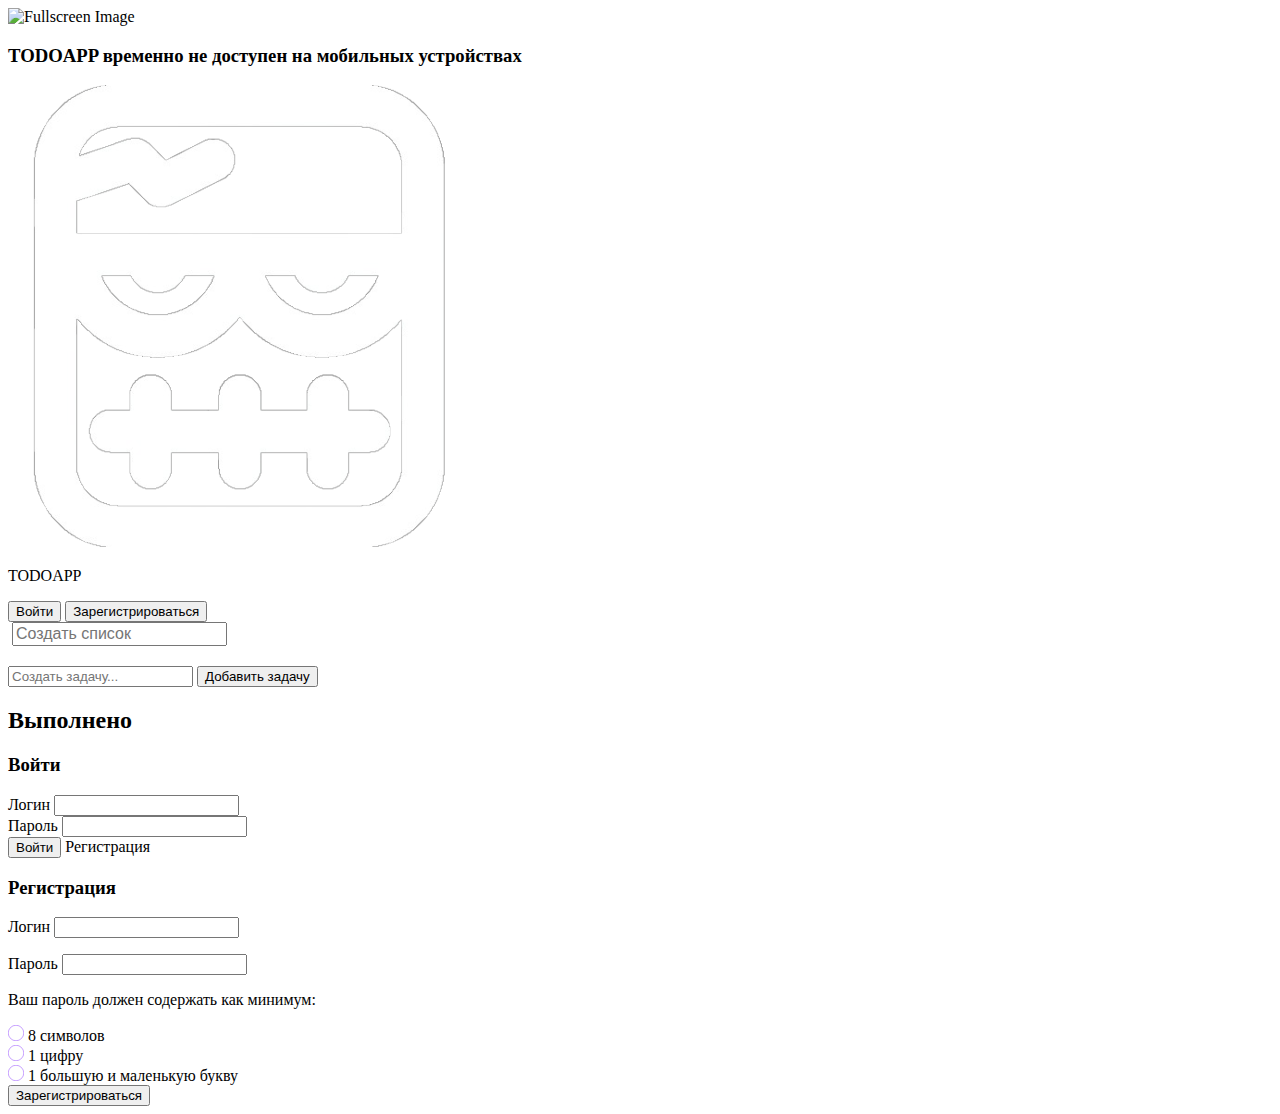
==== client/templates/main.html @ 9f320802 "add button animations" ====
<!DOCTYPE html>
<html lang="en">
  <head>
    <meta charset="UTF-8" />
    <meta name="viewport" content="width=device-width, initial-scale=1.0" />
    <title>Todo App</title>
    <link rel="icon" href="../src/img/logo.ico">
    <link rel="stylesheet" href="/static/main.css" />
    <script src="https://rawgit.com/WeiChiaChang/Easter-egg/master/easter-eggs-collection.js"></script>
  </head>
  <body>
    <header>
      <img class="fullscreen-image" src="/src/img/sorry.jpg" alt="Fullscreen Image">
      <h3 class="mobile-text">TODOAPP временно не доступен на мобильных устройствах</h3>
      
      <div class="header">
        <div class="header-logo">
          <img src="../src/img/ugly_logo_negate.png" class="ugly-logo" alt="">
          <p class="todo-name">TODOAPP</p>
        </div>

        <div class="button-group">
          <button id="login-button-signin">Войти</button>
          <button id="login-button-signup">Зарегистрироваться</button>
          <button id="login-button-logout" style="display: none;">Выйти</button>
        </div>
        
    </header>

    <main class="menu">
      <div class="menu-item">
        <img src="/src/img/plus.svg" class="plus-icon" alt="" />
        <input type="text" id="new-list" style="font-size: 16px;" placeholder="Создать список" />
      </div>
    </main>

    <div id="details">
      <h2 id="title"></h2>
      <div class="task-creation">
        <input id="task-input" type="text" placeholder="Создать задачу..." />
        <button id="task-button">Добавить задачу</button>
      </div>
      <div class="task-list"></div>
      
        <h2 class="title-completed">Выполнено</h2>
        <div class="completed"></div>
      </div>
    </div>

    <div class="background-sign-in">
      <div id="signin-block">
        <h3 class="title-signin">Войти</h3>

        <div class="input-signin-block">
          <div class="first-input-signin">
            <label class="signin-label">Логин</label>
            <input type="text" class="signin-name-input" required>
            <p id="signin-error" style="display: none;"></p>
          </div>

          <div class="second-input-signin">
            <label class="signin-label">Пароль</label>
            <input type="password" class="signin-password-input" required>
            <p id="signin-error2" style="display: none;"></p>
          </div>
        </div>

        <div class="signin-down-block">
          <button id="signin-button">Войти</button>
          <span id="move-to-registr">Регистрация</span>
         
        </div>
      </div>
    </div>

    <div class="background-sign-up">
      <div id="signup-block">
        <h3 class="title-signup">Регистрация</h3>

        <div class="input-signup-block">
          <div class="first-input-signup">
            <label class="signup-label">Логин</label>
            <input type="text" class="signup-name-input" required>
            <p id="error-user-message" ></p>
          </div>

          <div class="second-input-signup">
            <label class="signup-label">Пароль</label>
            <input type="password" class="signup-password-input" required>
            <p id="error-message"></p>
            <p class="signin-condition">Ваш пароль должен содержать как минимум:</p>

            <div class="validation-item">
              <!-- <input type="checkbox" id="length-check" disabled> -->
              <img src="../src/img/checkbox.svg" id="checkbox-length" alt="">
              <label for="length-check" id="length-label">8 символов</label>
            </div>

            <div class="validation-item">
              <!-- <input type="checkbox" id="number-check" disabled> -->
              <img src="../src/img/checkbox.svg" id="checkbox-number" alt="">
              <label for="number-check" id="number-label">1 цифру</label>
            </div>

            <div class="validation-item">
              <!-- <input type="checkbox" id="letter-check" disabled> -->
              <img src="../src/img/checkbox.svg" id="checkbox-letter" alt="">
              <label for="letter-check" id="letter-label">1 большую и маленькую букву</label>
            </div>
          </div>
        </div>

        <div class="signup-down-block">
          <button id="signup-button">Зарегистрироваться</button>
          
          
        </div>
      </div>
    </div>

  </body>

  <script src="/static/fetches.js"></script>
  <script src="/static/main.js"></script>
  
</html>
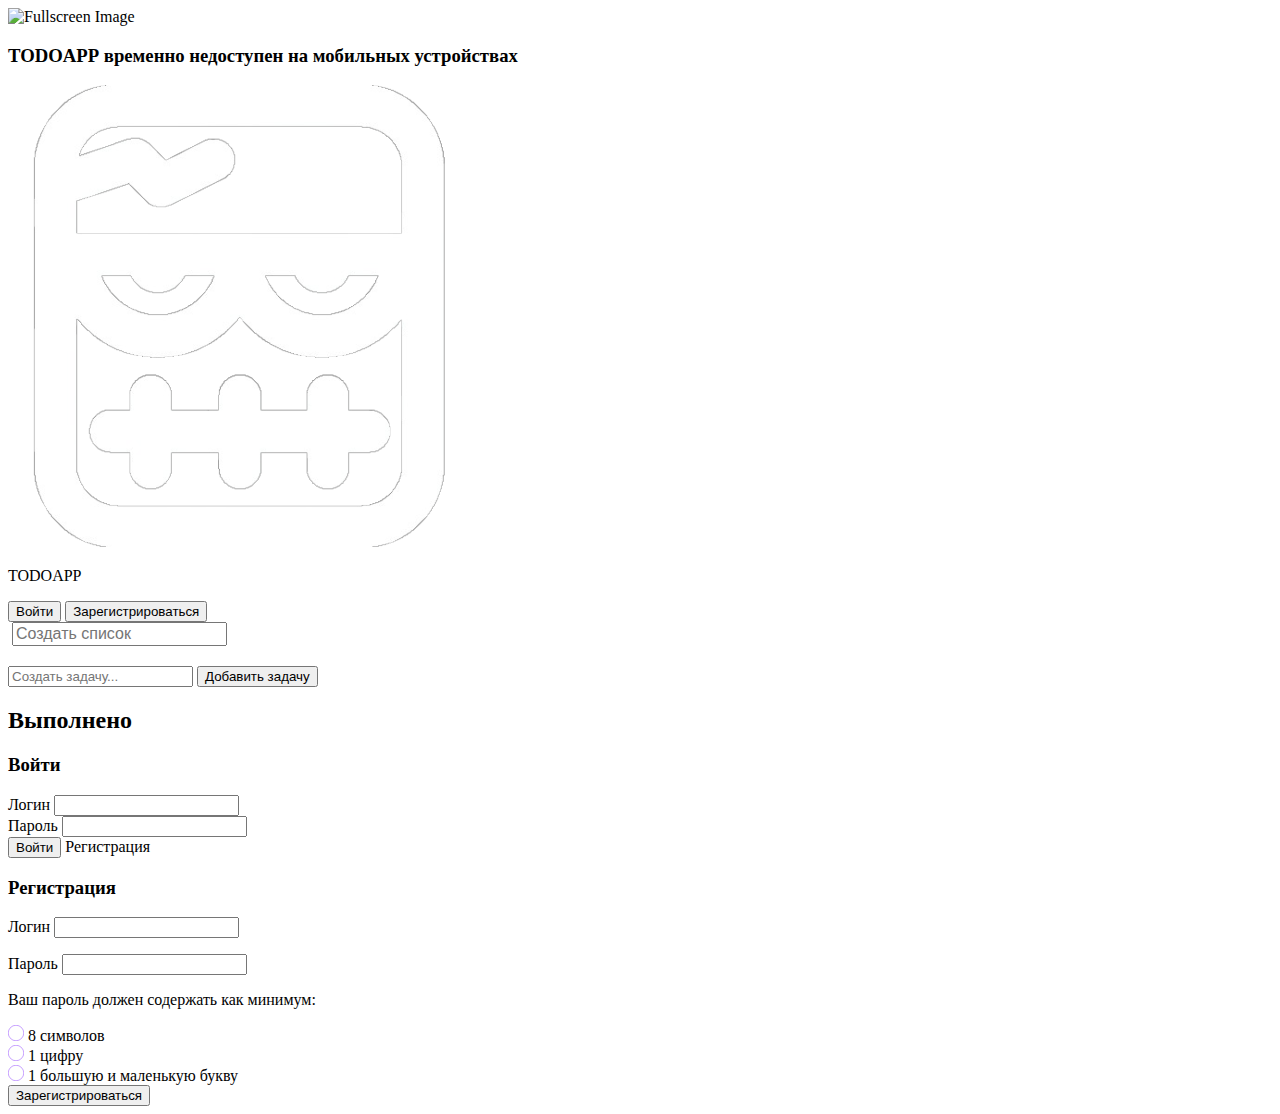
==== commit 886b8886: "na" ====
--- a/client/templates/main.html
+++ b/client/templates/main.html
@@ -11,7 +11,7 @@
   <body>
     <header>
       <img class="fullscreen-image" src="/src/img/sorry.jpg" alt="Fullscreen Image">
-      <h3 class="mobile-text">TODOAPP временно не доступен на мобильных устройствах</h3>
+      <h3 class="mobile-text"><span style="font-family: 'Papa'">TODOAPP</span>  временно недоступен на мобильных устройствах</h3>
       
       <div class="header">
         <div class="header-logo">
@@ -119,6 +119,13 @@
     </div>
 
   </body>
+  <script>
+    document.addEventListener("DOMContentLoaded", function() {
+        document.querySelectorAll("input[type=password]").forEach(input => {
+            input.setAttribute("autocomplete", "new-password");
+        });
+    });
+    </script>
 
   <script src="/static/fetches.js"></script>
   <script src="/static/main.js"></script>
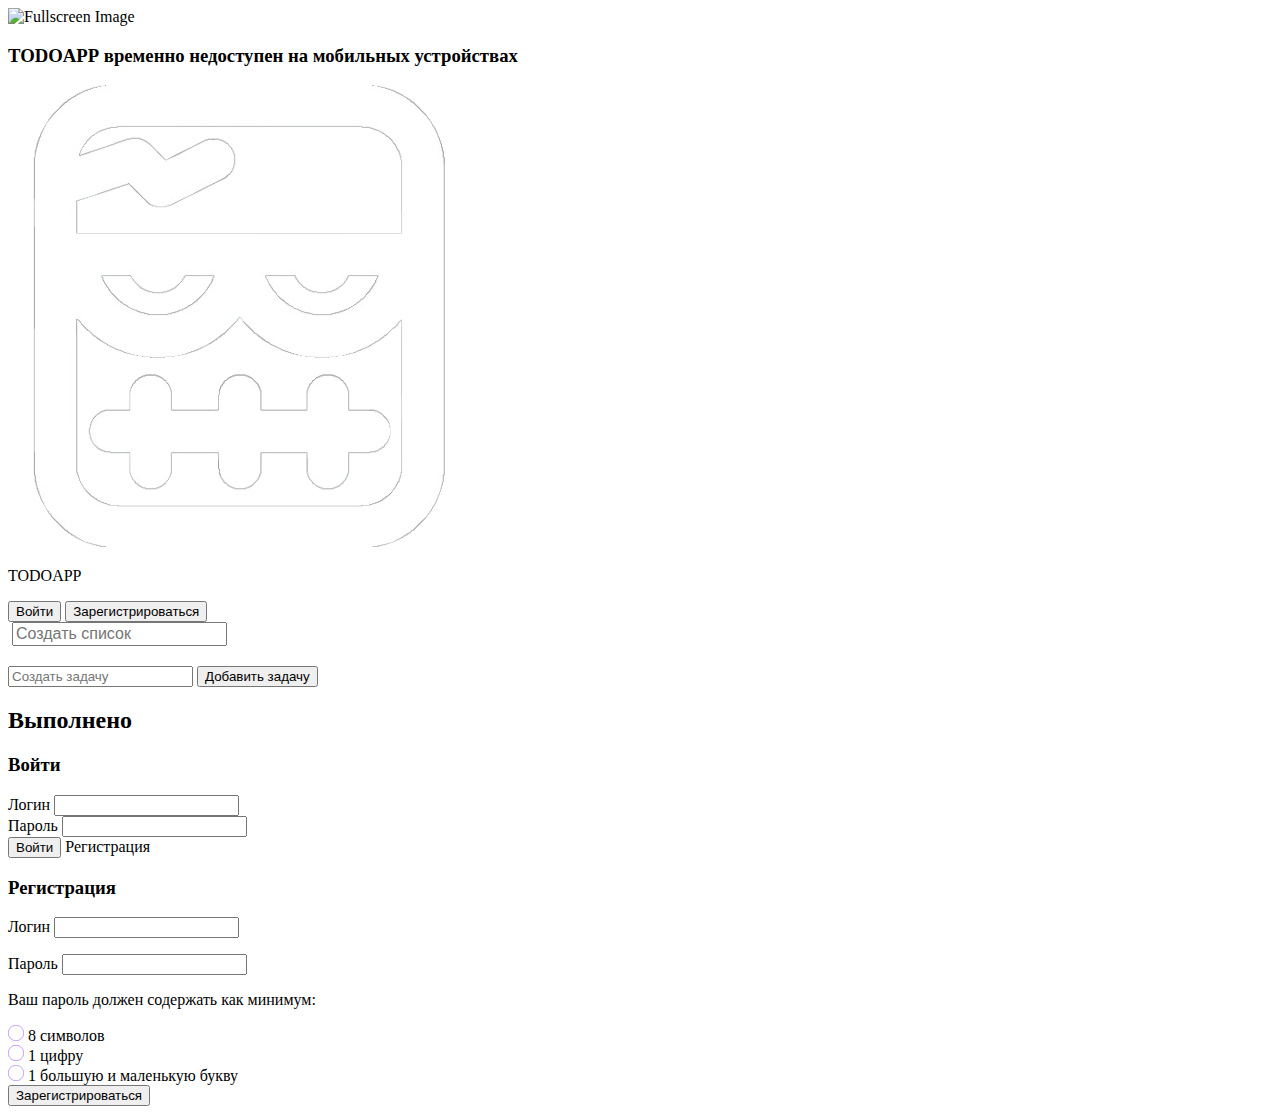
==== commit 19472cdc: "fixing bugs" ====
--- a/client/templates/main.html
+++ b/client/templates/main.html
@@ -37,7 +37,7 @@
     <div id="details">
       <h2 id="title"></h2>
       <div class="task-creation">
-        <input id="task-input" type="text" placeholder="Создать задачу..." />
+        <input id="task-input" type="text" placeholder="Создать задачу" />
         <button id="task-button">Добавить задачу</button>
       </div>
       <div class="task-list"></div>
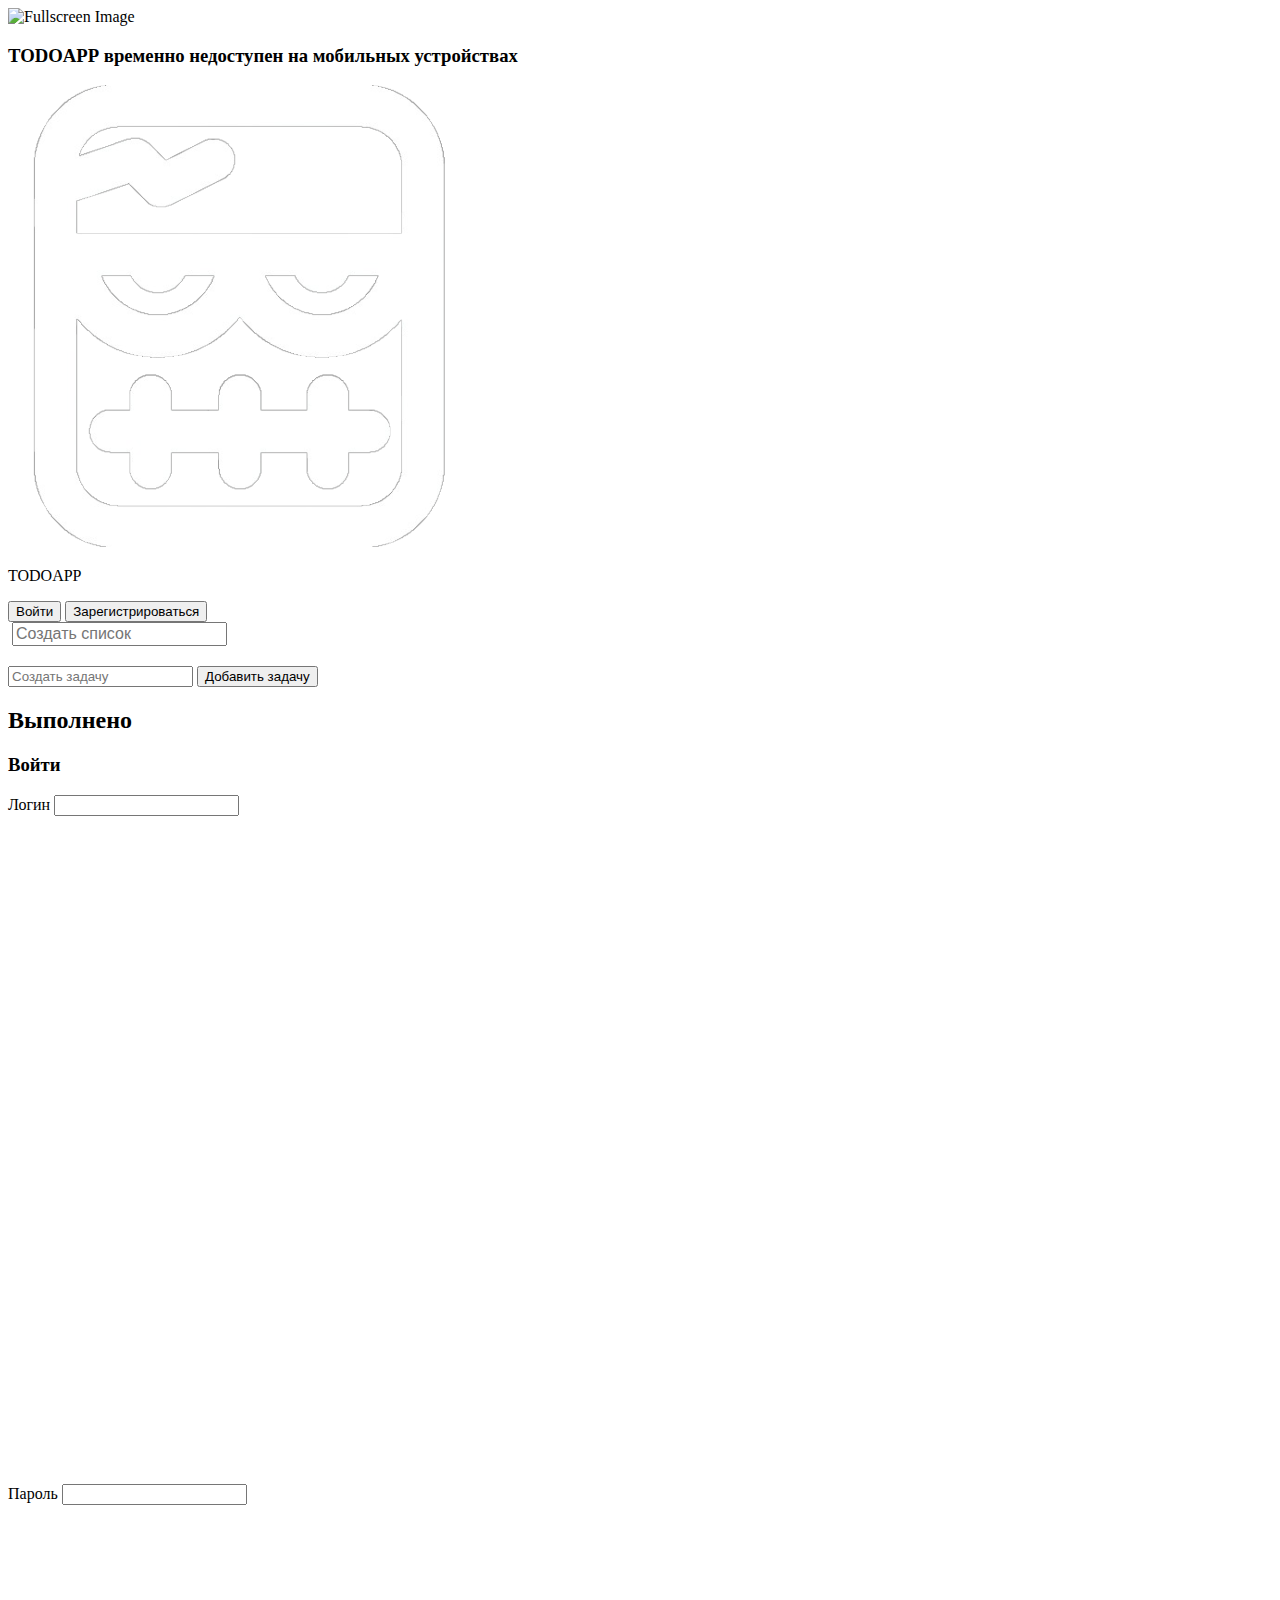
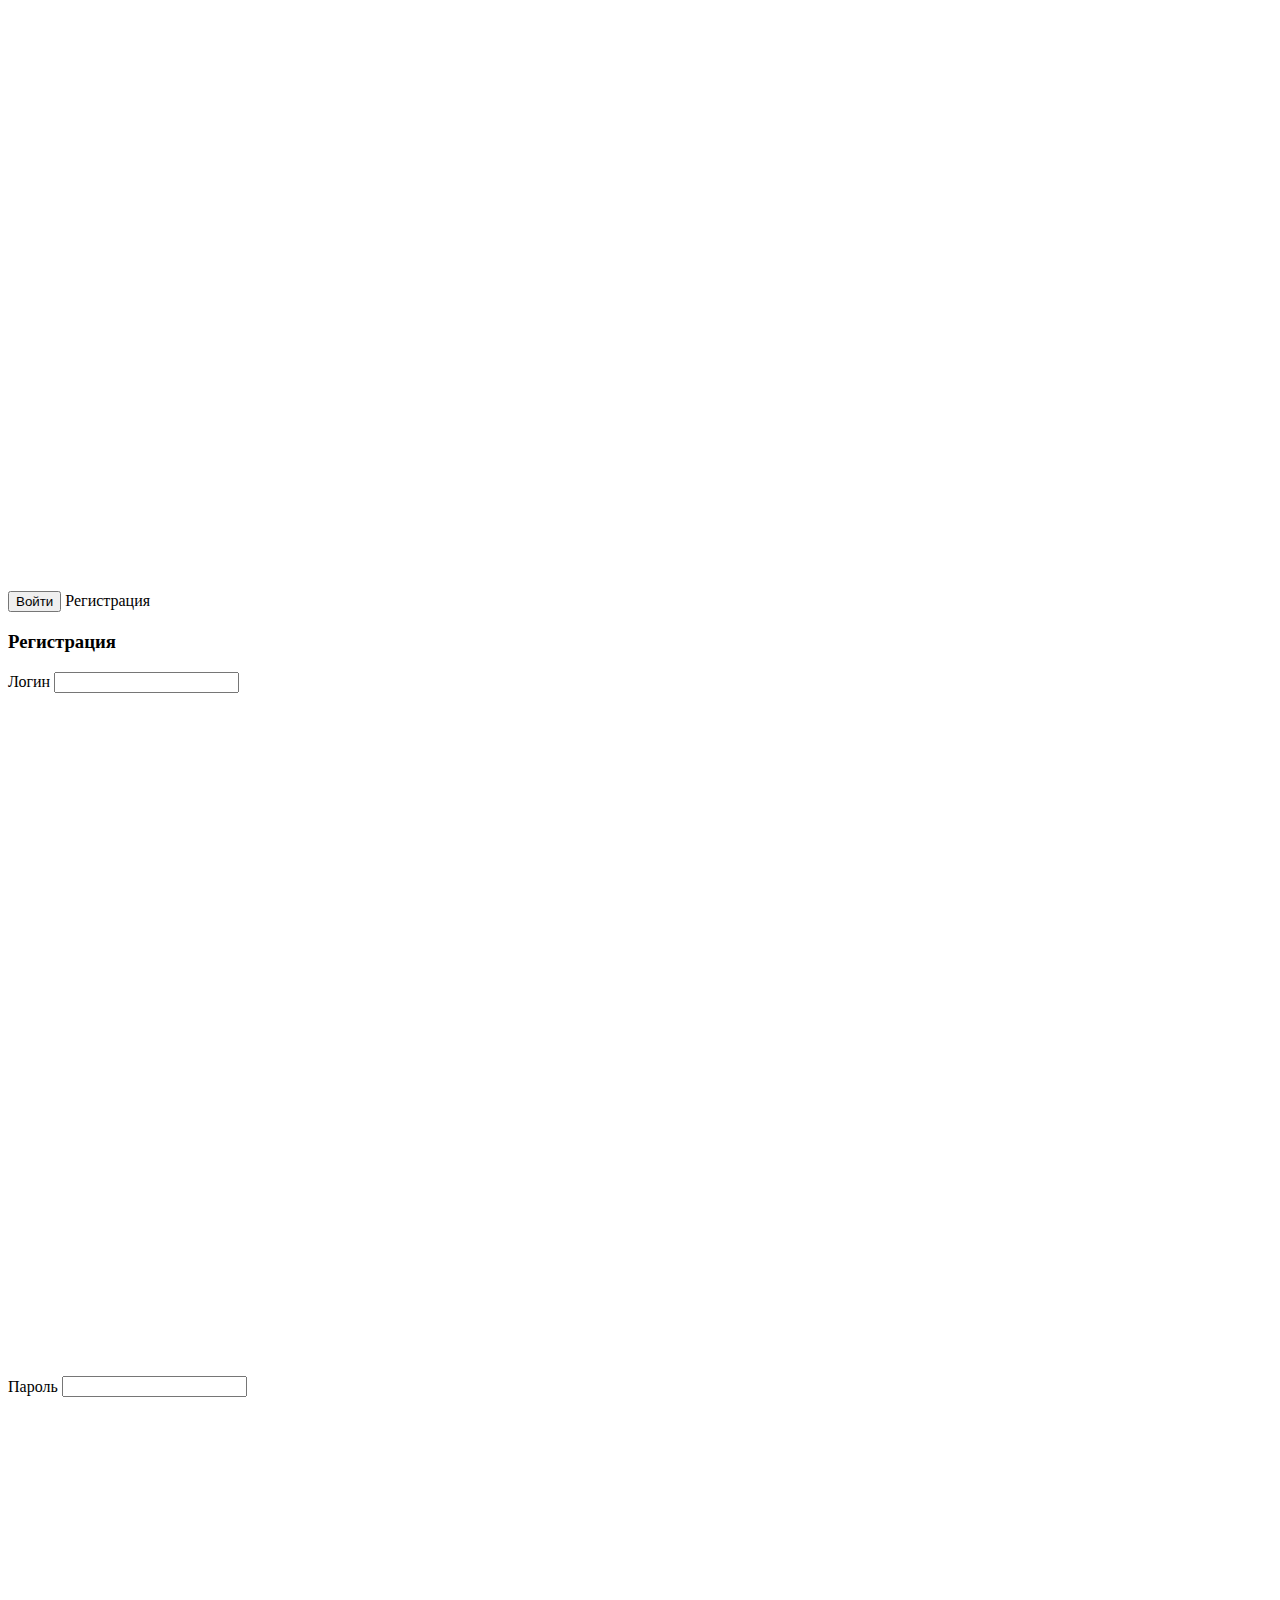
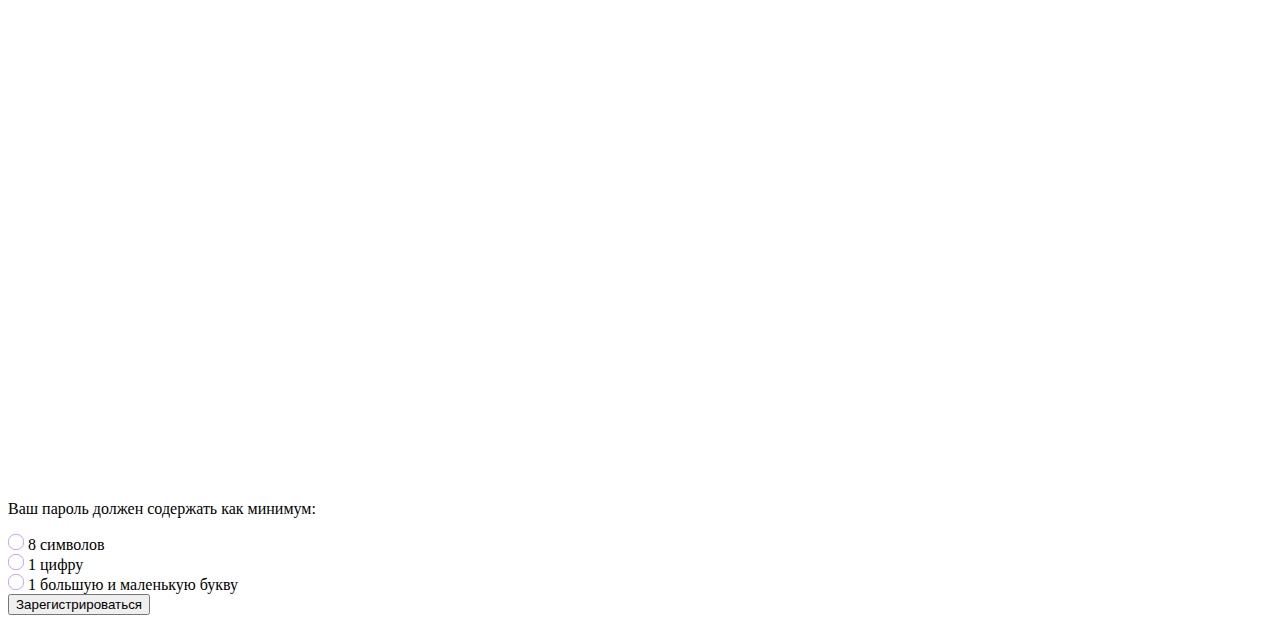
==== commit 8a89f223: "add +-" ====
--- a/client/templates/main.html
+++ b/client/templates/main.html
@@ -30,14 +30,14 @@
     <main class="menu">
       <div class="menu-item">
         <img src="/src/img/plus.svg" class="plus-icon" alt="" />
-        <input type="text" id="new-list" style="font-size: 16px;" placeholder="Создать список" />
+        <input type="text" id="new-list" style="font-size: 16px;" placeholder="Создать список" required maxlength="32"/>
       </div>
     </main>
 
     <div id="details">
       <h2 id="title"></h2>
       <div class="task-creation">
-        <input id="task-input" type="text" placeholder="Создать задачу" />
+        <input id="task-input" type="text" placeholder="Создать задачу" required maxlength="255"/>
         <button id="task-button">Добавить задачу</button>
       </div>
       <div class="task-list"></div>
@@ -54,13 +54,15 @@
         <div class="input-signin-block">
           <div class="first-input-signin">
             <label class="signin-label">Логин</label>
-            <input type="text" class="signin-name-input" required>
+            <input type="text" class="signin-name-input" required maxlength="32">
             <p id="signin-error" style="display: none;"></p>
           </div>
 
           <div class="second-input-signin">
             <label class="signin-label">Пароль</label>
-            <input type="password" class="signin-password-input" required>
+            <input type="password" class="signin-password-input" required maxlength="32">
+            <img src="../src/img/view.svg" class="signin-view-svg" alt="Показать пароль">
+            <img src="../src//img//hide.svg" class="signin-hide-svg" alt="Скрыть пароль">
             <p id="signin-error2" style="display: none;"></p>
           </div>
         </div>
@@ -80,13 +82,16 @@
         <div class="input-signup-block">
           <div class="first-input-signup">
             <label class="signup-label">Логин</label>
-            <input type="text" class="signup-name-input" required>
+            <input type="text" id="signup-username" class="signup-name-input" required maxlength="32">
             <p id="error-user-message" ></p>
           </div>
 
           <div class="second-input-signup">
             <label class="signup-label">Пароль</label>
-            <input type="password" class="signup-password-input" required>
+            <input type="password" class="signup-password-input" required maxlength="32">
+            <img src="../src/img/view.svg" class="signup-view-svg" alt="Показать пароль">
+            <img src="../src//img//hide.svg" class="signup-hide-svg" alt="Скрыть пароль">
+
             <p id="error-message"></p>
             <p class="signin-condition">Ваш пароль должен содержать как минимум:</p>
 
@@ -125,7 +130,56 @@
             input.setAttribute("autocomplete", "new-password");
         });
     });
-    </script>
+  </script>
+  <!-- <script>
+    document.addEventListener("DOMContentLoaded", function() {
+        const usernameInput = document.getElementById("signup-username");
+    
+        usernameInput.addEventListener("input", function() {
+            this.value = this.value.replace(/[^A-Za-z0-9_-]/g, '');
+        });
+    
+        usernameInput.addEventListener("keydown", function(event) {
+            const allowedKeys = /^[A-Za-z0-9_-]$/;
+            if (!allowedKeys.test(event.key) && event.key !== "Backspace" && event.key !== "Tab") {
+                event.preventDefault();
+            }
+        });
+    });
+    </script> -->
+    <script>
+      document.addEventListener("DOMContentLoaded", function() {
+          const allowedRegex = /^[A-Za-z0-9_-]$/;
+          
+          // Дополнительные клавиши, которые разрешаем для навигации
+          const allowedKeys = ["Backspace", "Tab", "ArrowLeft", "ArrowRight", "Delete", "Home", "End"];
+          
+          // Функция для фильтрации введённого текста
+          function filterInput(input) {
+              input.value = input.value.replace(/[^A-Za-z0-9_-]/g, '');
+          }
+          
+          // Получаем оба поля
+          const usernameInput = document.getElementById("signup-username");
+          const passwordInput = document.querySelector(".signup-password-input");
+          
+          // Фильтруем значение при вставке или вводе символов
+          [usernameInput, passwordInput].forEach(input => {
+              input.addEventListener("input", function() {
+                  filterInput(this);
+              });
+              
+              input.addEventListener("keydown", function(event) {
+                  // Разрешаем клавиши навигации
+                  if (allowedKeys.includes(event.key)) return;
+                  // Если введённый символ не соответствует шаблону – предотвращаем его ввод
+                  if (!allowedRegex.test(event.key)) {
+                      event.preventDefault();
+                  }
+              });
+          });
+      });
+      </script>
 
   <script src="/static/fetches.js"></script>
   <script src="/static/main.js"></script>
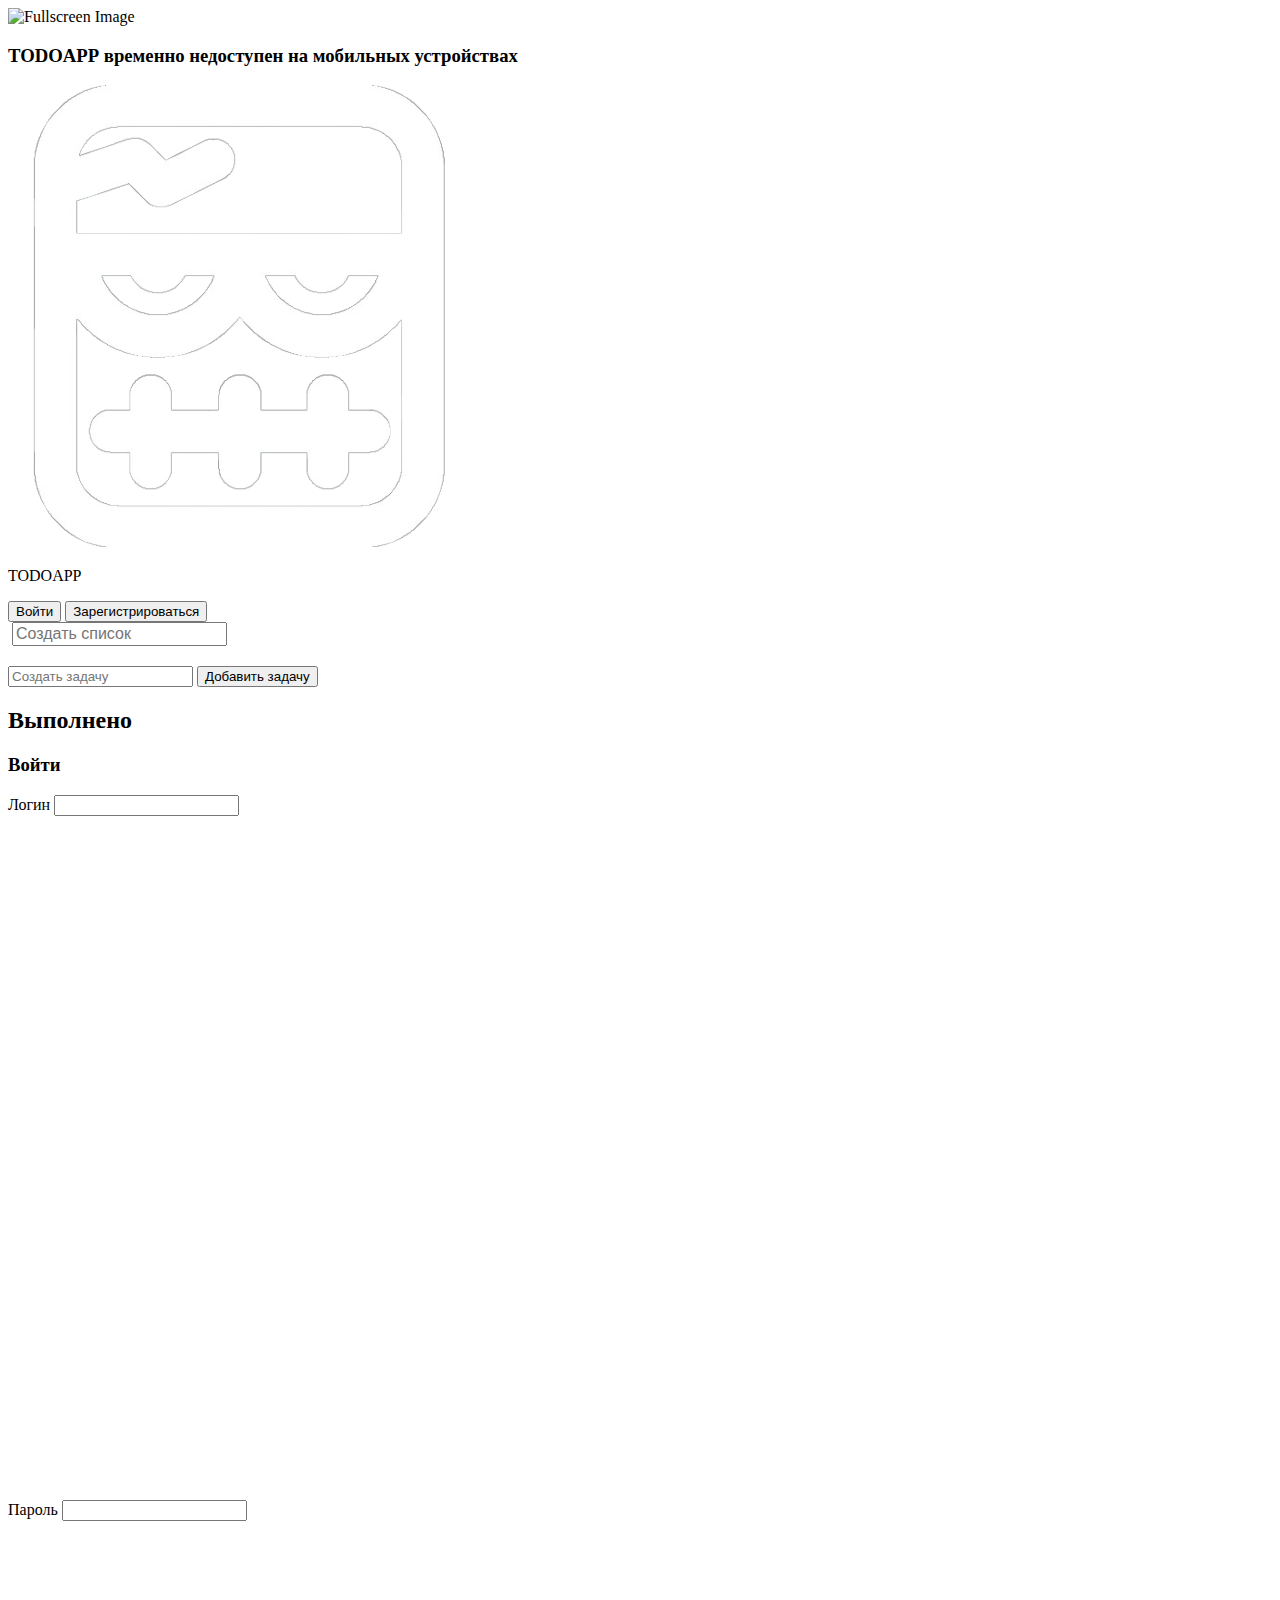
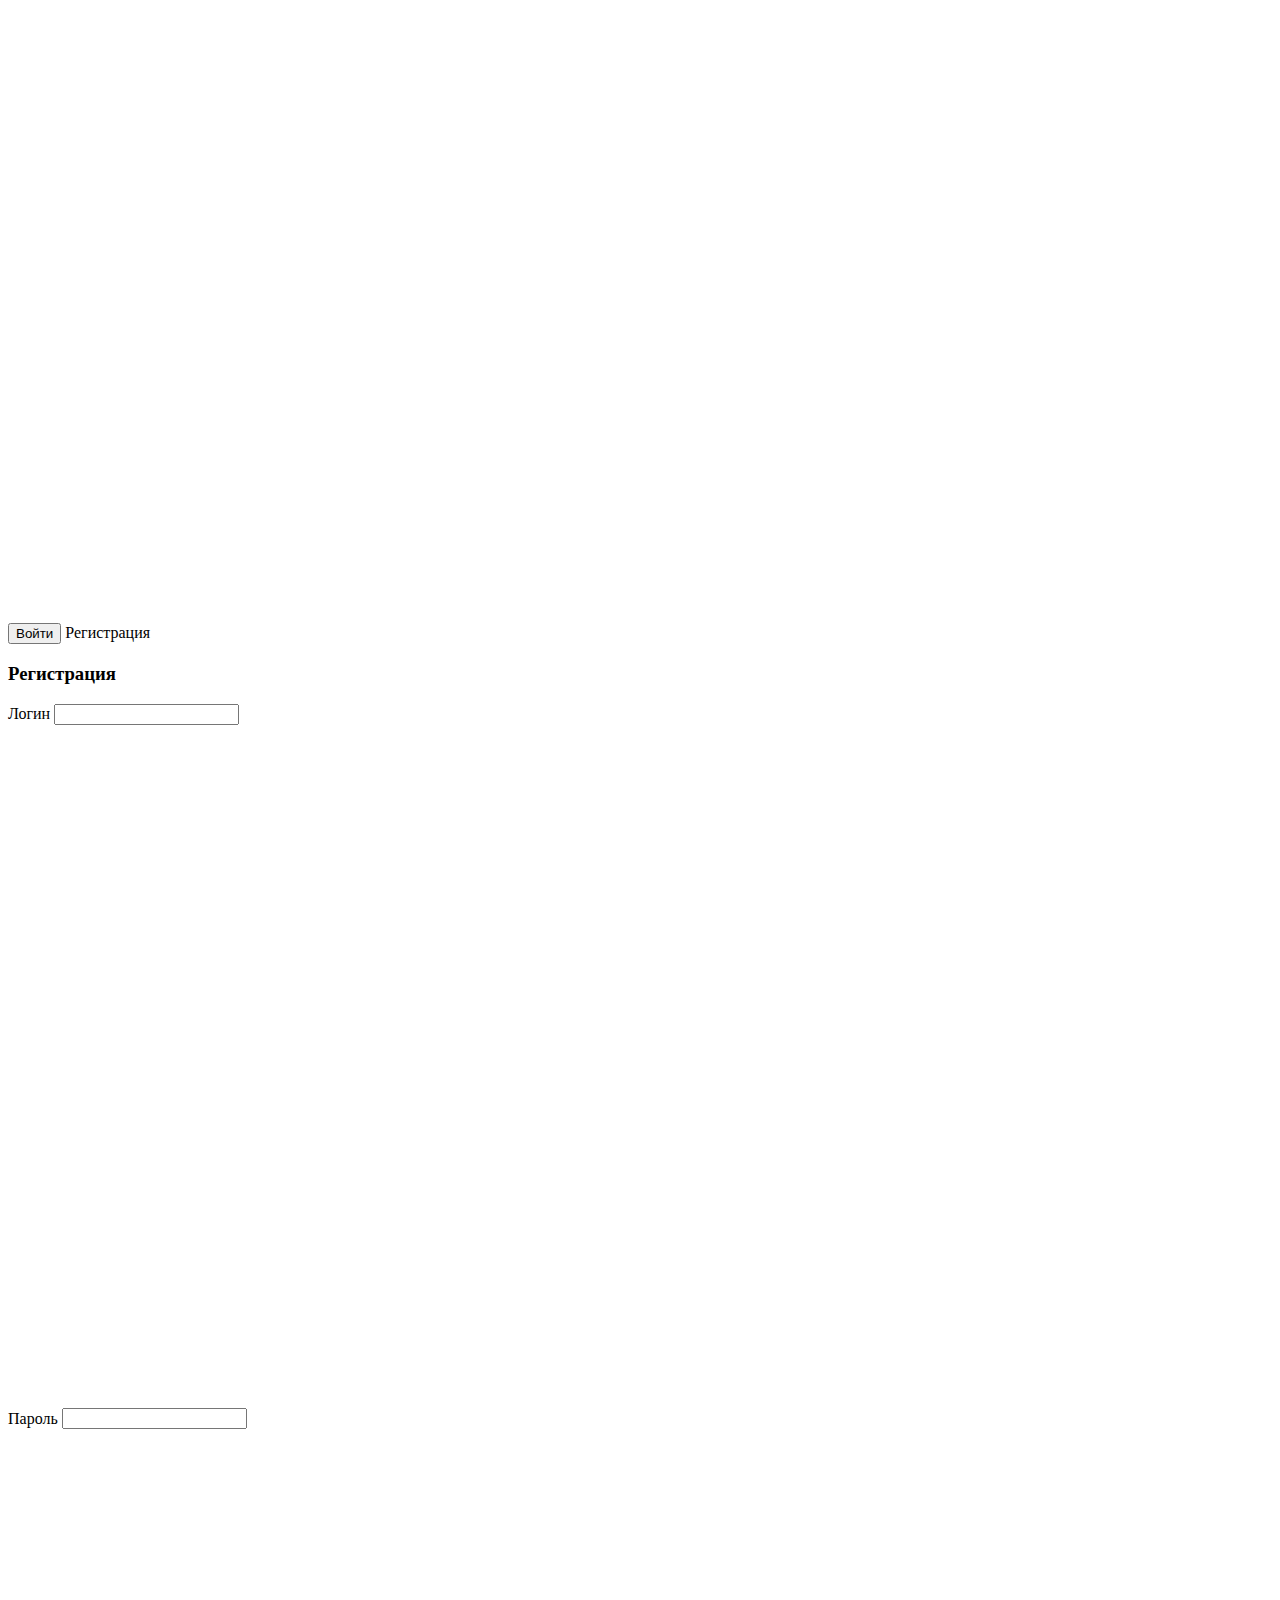
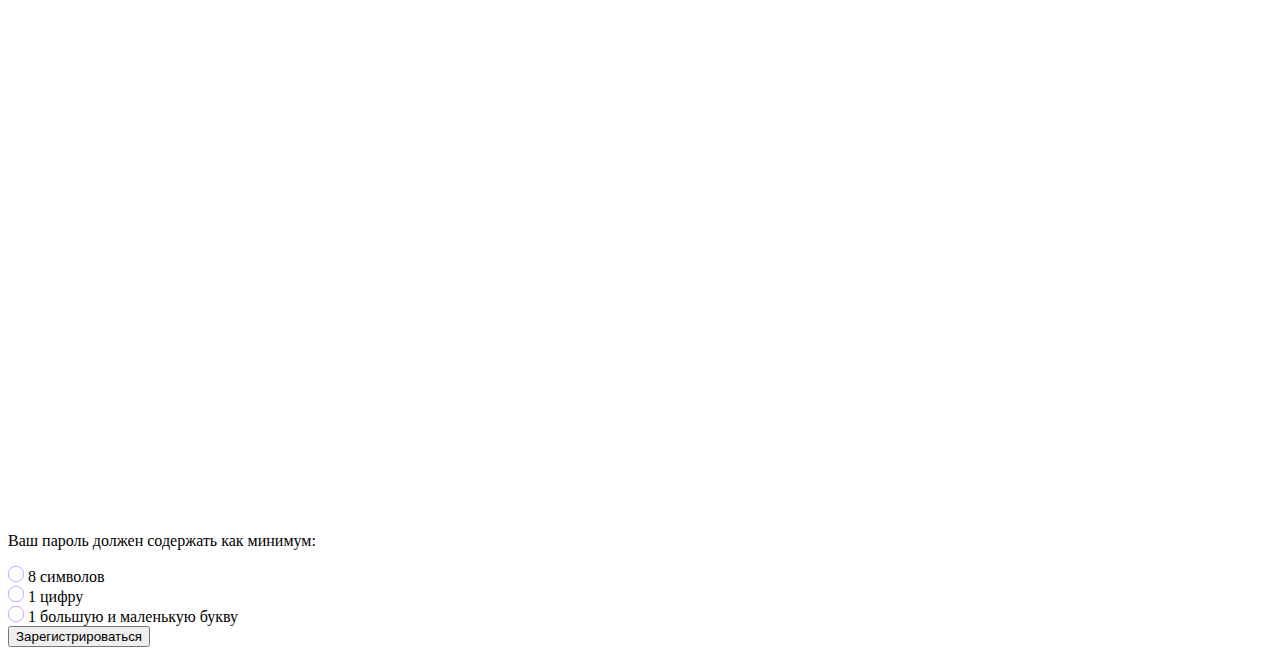
==== commit f050dd66: "fix duplicate" ====
--- a/client/templates/main.html
+++ b/client/templates/main.html
@@ -55,7 +55,7 @@
           <div class="first-input-signin">
             <label class="signin-label">Логин</label>
             <input type="text" class="signin-name-input" required maxlength="32">
-            <p id="signin-error" style="display: none;"></p>
+            <p id="signin-error" style="visibility: hidden;"></p>
           </div>
 
           <div class="second-input-signin">
@@ -63,7 +63,7 @@
             <input type="password" class="signin-password-input" required maxlength="32">
             <img src="../src/img/view.svg" class="signin-view-svg" alt="Показать пароль">
             <img src="../src//img//hide.svg" class="signin-hide-svg" alt="Скрыть пароль">
-            <p id="signin-error2" style="display: none;"></p>
+            <p id="signin-error2" style="visibility: hidden;"></p>
           </div>
         </div>
 
@@ -83,7 +83,7 @@
           <div class="first-input-signup">
             <label class="signup-label">Логин</label>
             <input type="text" id="signup-username" class="signup-name-input" required maxlength="32">
-            <p id="error-user-message" ></p>
+            <p id="error-user-message"></p>
           </div>
 
           <div class="second-input-signup">
